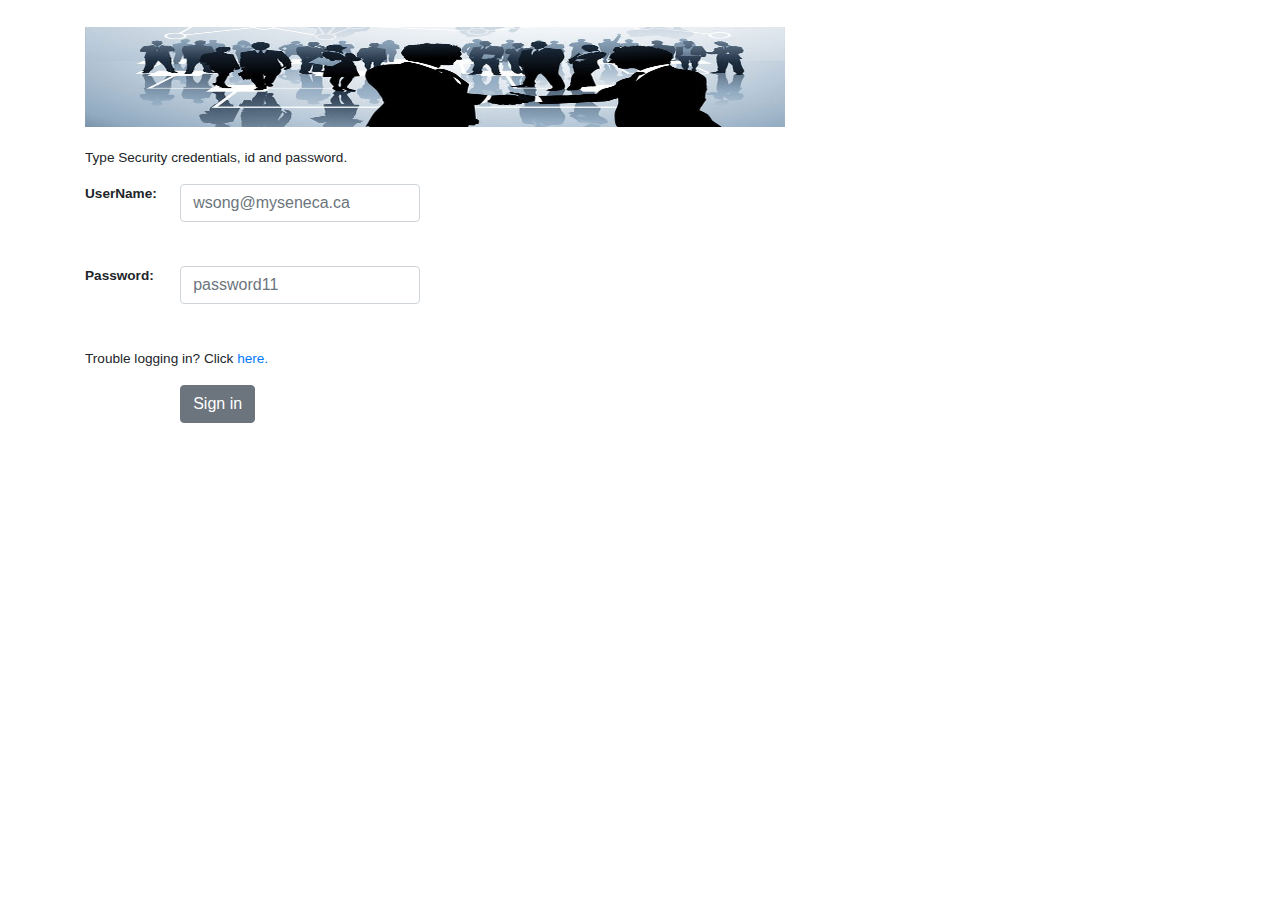
==== WebContent/index.html @ 1a018417 "First commit" ====
<!DOCTYPE html>
<html>
<head>
   <meta charset="utf-8">
   <title>Sign in</title>
     <link rel="stylesheet" href="https://maxcdn.bootstrapcdn.com/bootstrap/4.0.0/css/bootstrap.min.css">
     <link href="styles/main.css" rel="stylesheet" type="text/css">
 
</head>
<body>
		<div class="container">
      <img class="seneca" src="images/hrm.jpeg" alt="HRManagement_image" style="width: 700px; height: 100px"/>
	<br/>
	<br/>
   <form action="EmployeeListPage" method="post"> 
   	   <p>Type Security credentials, id and password.</p>
   <div class="form-group">
    <label for="usr">UserName: </label> 
      <input type="text" name="Id" class="form-control" required placeholder="wsong@myseneca.ca"><br>
   </div>
      <div class="form-group">
      <label>Password:</label> 
      <input type="password" class="form-control" name="password" required placeholder="password11"><br>
      </div>

      <p>Trouble logging in? Click 
         <a href="http://www.senecacollege.ca/" target="pwsWnd">here.</a>
      </p>
      <label>&nbsp;</label><input type="submit" class="btn btn-secondary" value="Sign in" class="margin_left">
           
	</form>
	 </div>
</body></html>
---- WebContent/styles/main.css ----
/* The styles for the elements */
body { 
    font-family: Arial, Helvetica, sans-serif;
    font-size: 85%;
    margin-top: 2em;
    margin-left: auto;
    margin-right: auto;
    width: 1200px;
}
h1 {     
    font-size: 140%;
    color: teal;
    margin-bottom: .5em;    
}
label {
    float: left;
    width: 7em;
    margin-bottom: 0.5em;
    font-weight: bold;
}
input[type="text"], input[type="email"], input[type="password"]  {  /* An attribute selector */
    width: 15em;
    margin-left: 0.5em;    
    margin-bottom: 0.5em;
}
span {
    margin-left: 0.5em;    
    margin-bottom: 0.5em;    
}
br {
    clear: both;
}

/* The styles for the classes */
.pad_top {
    padding-top: 0.25em;
}
.margin_left {
    margin-left: 0.5em;
}
.seneca {
	width: 200px;
}

 .logout_container{
   position:absolute;
   top:0;
   right:0;
  }
  
  .container {
  width: 100%;
  padding-right: 15px;
  padding-left: 15px;
  margin-right: auto;
  margin-left: auto;
}
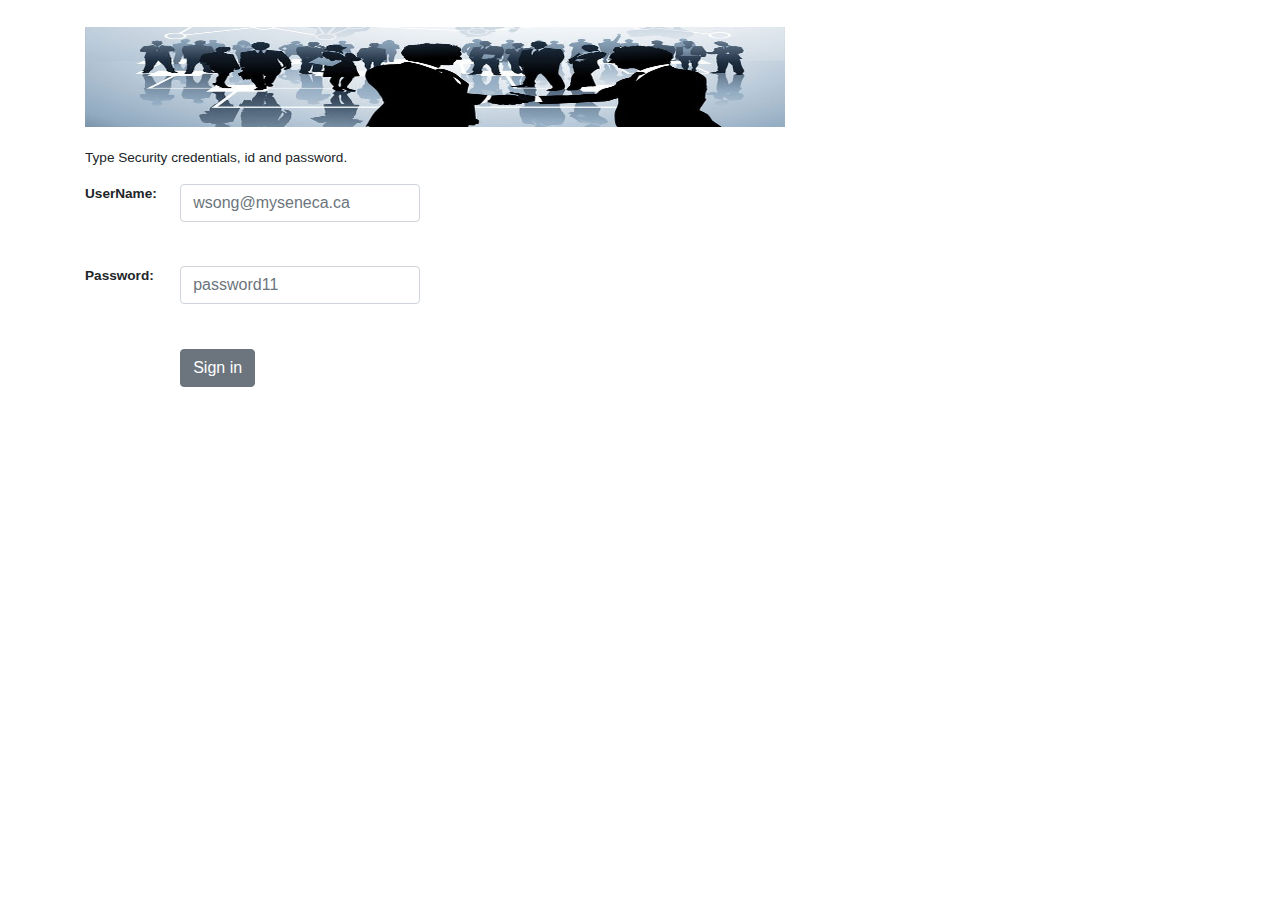
==== commit bc2c64d9: "included errorpage logic" ====
--- a/WebContent/index.html
+++ b/WebContent/index.html
@@ -1,3 +1,4 @@
+
 <!DOCTYPE html>
 <html>
 <head>
@@ -23,9 +24,6 @@
       <input type="password" class="form-control" name="password" required placeholder="password11"><br>
       </div>
 
-      <p>Trouble logging in? Click 
-         <a href="http://www.senecacollege.ca/" target="pwsWnd">here.</a>
-      </p>
       <label>&nbsp;</label><input type="submit" class="btn btn-secondary" value="Sign in" class="margin_left">
            
 	</form>
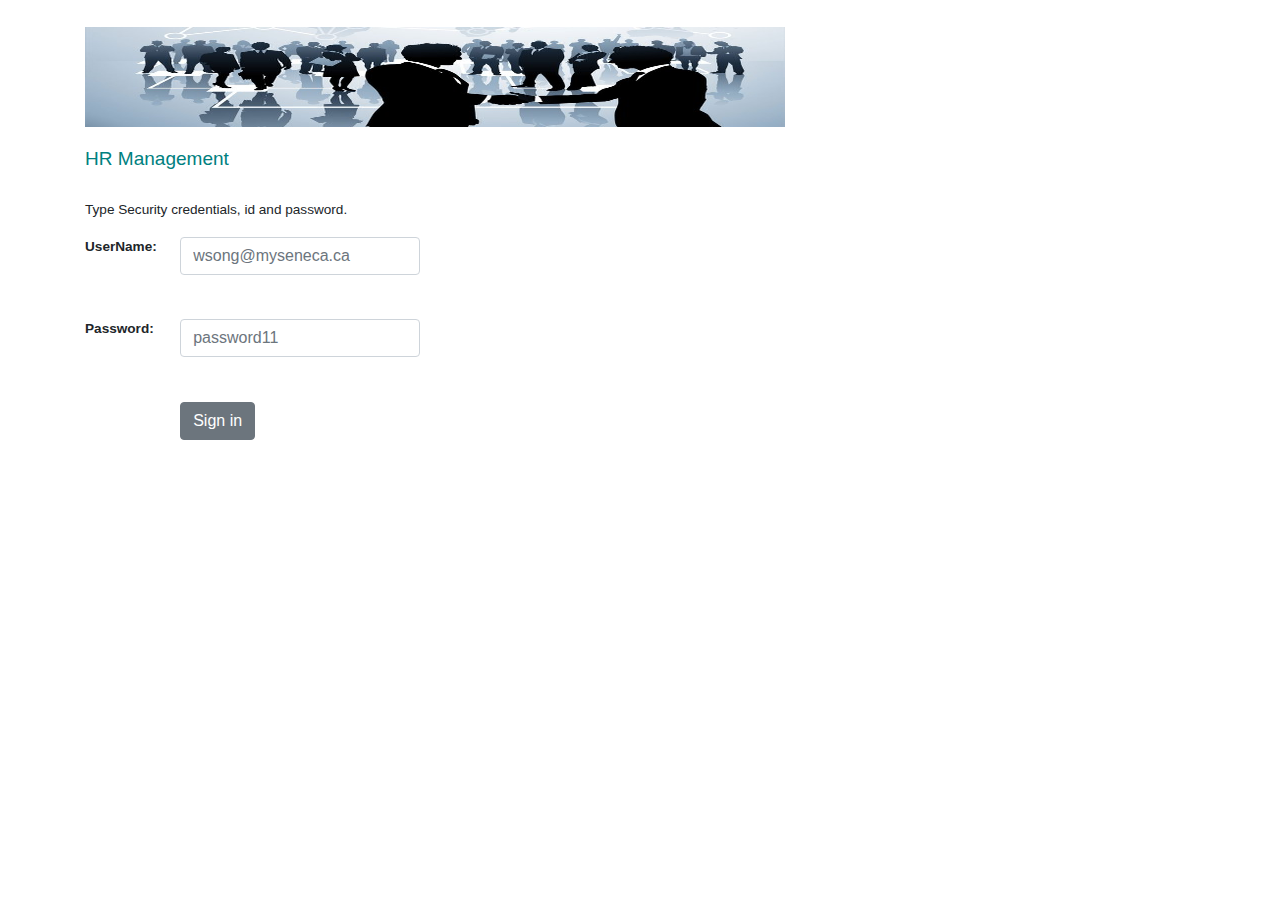
==== commit 8e093f09: "Commiting changes for error pages and images" ====
--- a/WebContent/index.html
+++ b/WebContent/index.html
@@ -13,6 +13,7 @@
       <img class="seneca" src="images/hrm.jpeg" alt="HRManagement_image" style="width: 700px; height: 100px"/>
 	<br/>
 	<br/>
+	<h1>HR Management</h1> <br/>
    <form action="EmployeeListPage" method="post"> 
    	   <p>Type Security credentials, id and password.</p>
    <div class="form-group">
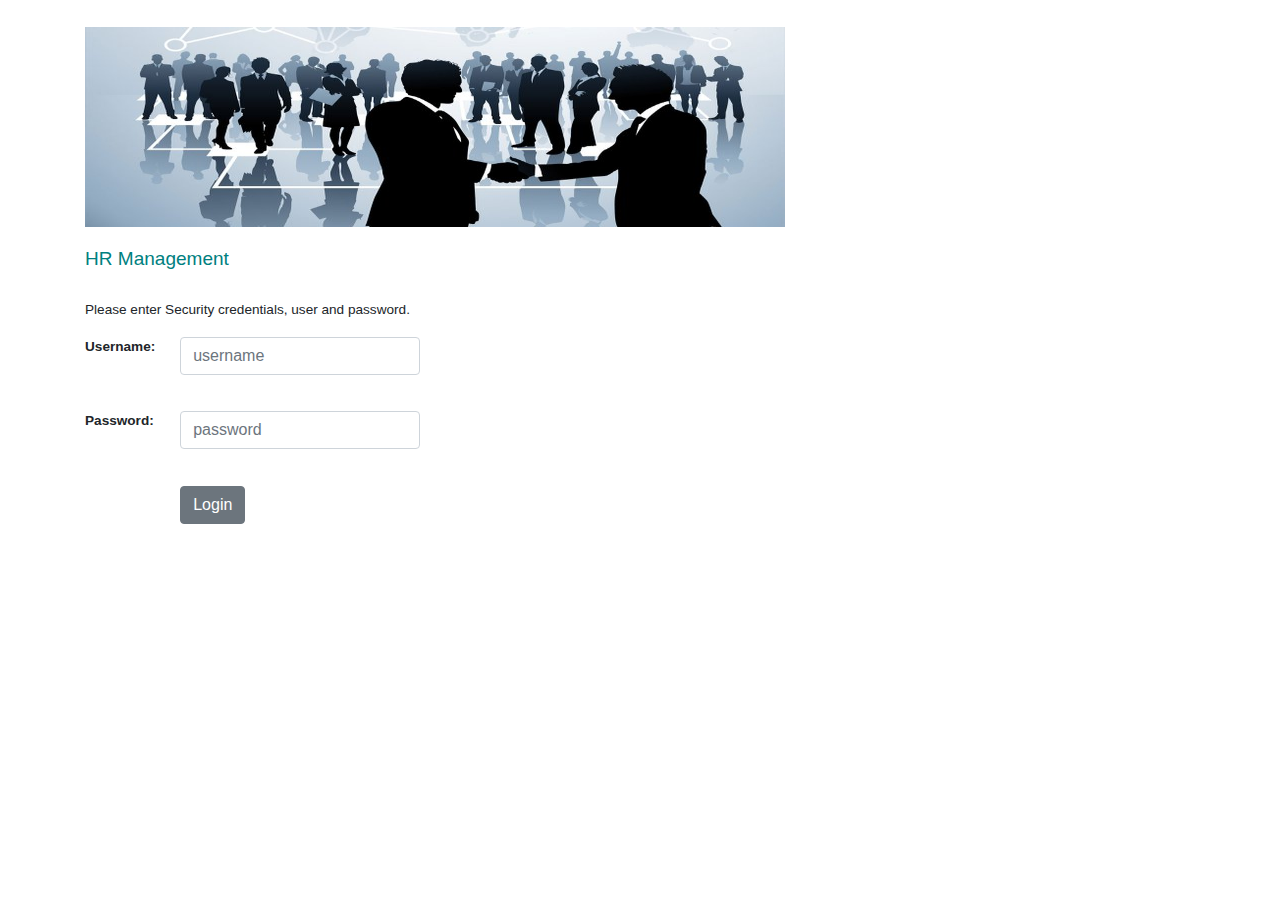
==== commit da002662: "New/Update" ====
--- a/WebContent/index.html
+++ b/WebContent/index.html
@@ -1,32 +1,32 @@
-
 <!DOCTYPE html>
 <html>
 <head>
-   <meta charset="utf-8">
-   <title>Sign in</title>
-     <link rel="stylesheet" href="https://maxcdn.bootstrapcdn.com/bootstrap/4.0.0/css/bootstrap.min.css">
-     <link href="styles/main.css" rel="stylesheet" type="text/css">
- 
+<meta charset="utf-8">
+<title>Login</title>
+<link rel="stylesheet" href="https://maxcdn.bootstrapcdn.com/bootstrap/4.0.0/css/bootstrap.min.css">
+<link href="styles/main.css" rel="stylesheet" type="text/css">
 </head>
 <body>
-		<div class="container">
-      <img class="seneca" src="images/hrm.jpeg" alt="HRManagement_image" style="width: 700px; height: 100px"/>
-	<br/>
-	<br/>
-	<h1>HR Management</h1> <br/>
-   <form action="EmployeeListPage" method="post"> 
-   	   <p>Type Security credentials, id and password.</p>
-   <div class="form-group">
-    <label for="usr">UserName: </label> 
-      <input type="text" name="Id" class="form-control" required placeholder="wsong@myseneca.ca"><br>
-   </div>
-      <div class="form-group">
-      <label>Password:</label> 
-      <input type="password" class="form-control" name="password" required placeholder="password11"><br>
-      </div>
-
-      <label>&nbsp;</label><input type="submit" class="btn btn-secondary" value="Sign in" class="margin_left">
-           
-	</form>
-	 </div>
-</body></html>+	<div class="container">
+		<img id="login-header" src="images/hrm.jpeg" alt="HRManagement_image"/> 
+		<br/> <br/>
+		<h1>HR Management</h1>
+		<br/>
+		<form action="EmployeeList" method="post">
+			<p>Please enter Security credentials, user and password.</p>
+			<div class="form-group">
+				<label>Username:</label> 
+				<input class="form-control" name="username" type="text" placeholder="username" required>
+				<br/>
+			</div>
+			<div class="form-group">
+				<label>Password:</label>
+				<input class="form-control" name="password" type="password" placeholder="password" required>
+				<br/>
+			</div>
+			<label>&nbsp;</label>
+			<input class="btn btn-secondary" type="submit" value="Login">
+		</form>
+	</div>
+</body>
+</html>--- a/WebContent/styles/main.css
+++ b/WebContent/styles/main.css
@@ -1,57 +1,88 @@
 /* The styles for the elements */
-body { 
-    font-family: Arial, Helvetica, sans-serif;
-    font-size: 85%;
-    margin-top: 2em;
-    margin-left: auto;
-    margin-right: auto;
-    width: 1200px;
+body {
+	font-family: Arial, Helvetica, sans-serif;
+	font-size: 85%;
+	margin-top: 2em;
+	margin-left: auto;
+	margin-right: auto;
+	width: 1200px;
 }
-h1 {     
-    font-size: 140%;
-    color: teal;
-    margin-bottom: .5em;    
+
+footer {
+	background-color: gray;
+	text-align: center;
+	height: 1.5em;	
 }
+
+h1 {
+	font-size: 140%;
+	color: teal;
+	margin-bottom: .5em;
+}
+
 label {
-    float: left;
-    width: 7em;
-    margin-bottom: 0.5em;
-    font-weight: bold;
+	float: left;
+	width: 7em;
+	margin-bottom: 0.5em;
+	font-weight: bold;
 }
-input[type="text"], input[type="email"], input[type="password"]  {  /* An attribute selector */
-    width: 15em;
-    margin-left: 0.5em;    
-    margin-bottom: 0.5em;
+
+input[type="text"], input[type="email"], input[type="password"] {
+	/* An attribute selector */
+	width: 15em;
 }
+
+.select-box {
+	width: 15em;
+}
+
 span {
-    margin-left: 0.5em;    
-    margin-bottom: 0.5em;    
+	margin-left: 0.5em;
+	margin-bottom: 0.5em;
 }
+
 br {
-    clear: both;
+	clear: both;
 }
 
 /* The styles for the classes */
 .pad_top {
-    padding-top: 0.25em;
-}
-.margin_left {
-    margin-left: 0.5em;
-}
-.seneca {
-	width: 200px;
+	padding-top: 0.25em;
 }
 
- .logout_container{
-   position:absolute;
-   top:0;
-   right:0;
-  }
-  
-  .container {
-  width: 100%;
-  padding-right: 15px;
-  padding-left: 15px;
-  margin-right: auto;
-  margin-left: auto;
+.margin_left {
+	margin-left: 0.5em;
+}
+
+.container {
+	width: 100%;
+	padding-right: 15px;
+	padding-left: 15px;
+	margin-right: auto;
+	margin-left: auto;
+}
+
+.user-label {
+	width: auto;
+	padding-right: 0.5em;
+	color: white;
+}
+
+.new-emp-label, .emp-list-label {
+	width: 125px;
+}
+
+/* The styles for the ids */
+#login-header {
+	width: 700px;
+	height: 200px;
+}
+
+#HRMLogo {
+	width: 50px;
+}
+
+#logout-icon {
+	width: 20px;
+	height: 20px;
 }